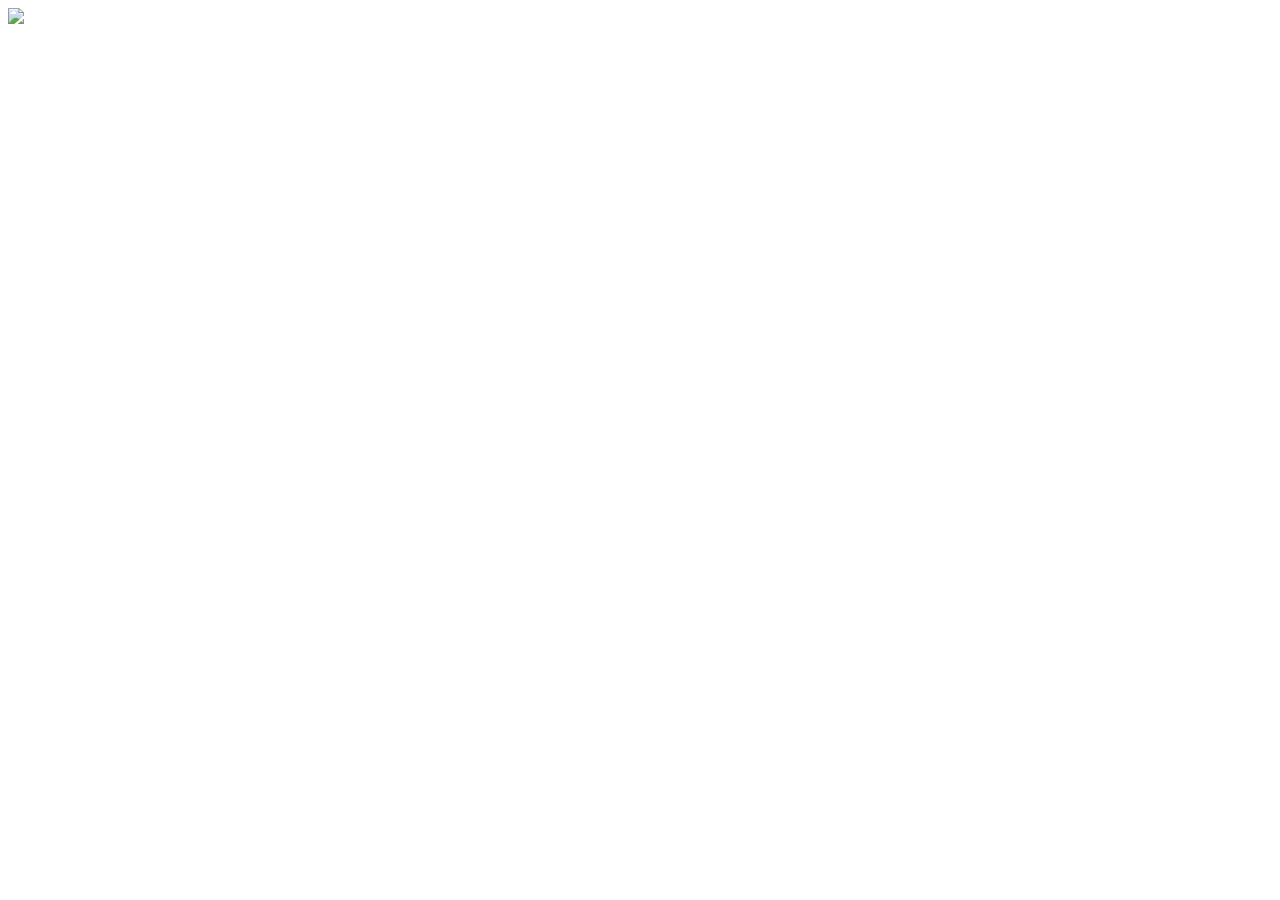
==== src/main/resources/templates/index.html @ 3e925027 "Initial commit" ====
<!DOCTYPE html>
<html lang="en">
<head>
    <meta charset="UTF-8">
    <title>Title</title>
</head>
<body>
    <img src="https://encrypted-tbn0.gstatic.com/images?q=tbn:ANd9GcShe0gSid_NCOUSUmswEMEI4I2ZS5BkE7iQKpMz5TPYNnx910fD">
</body>
</html>
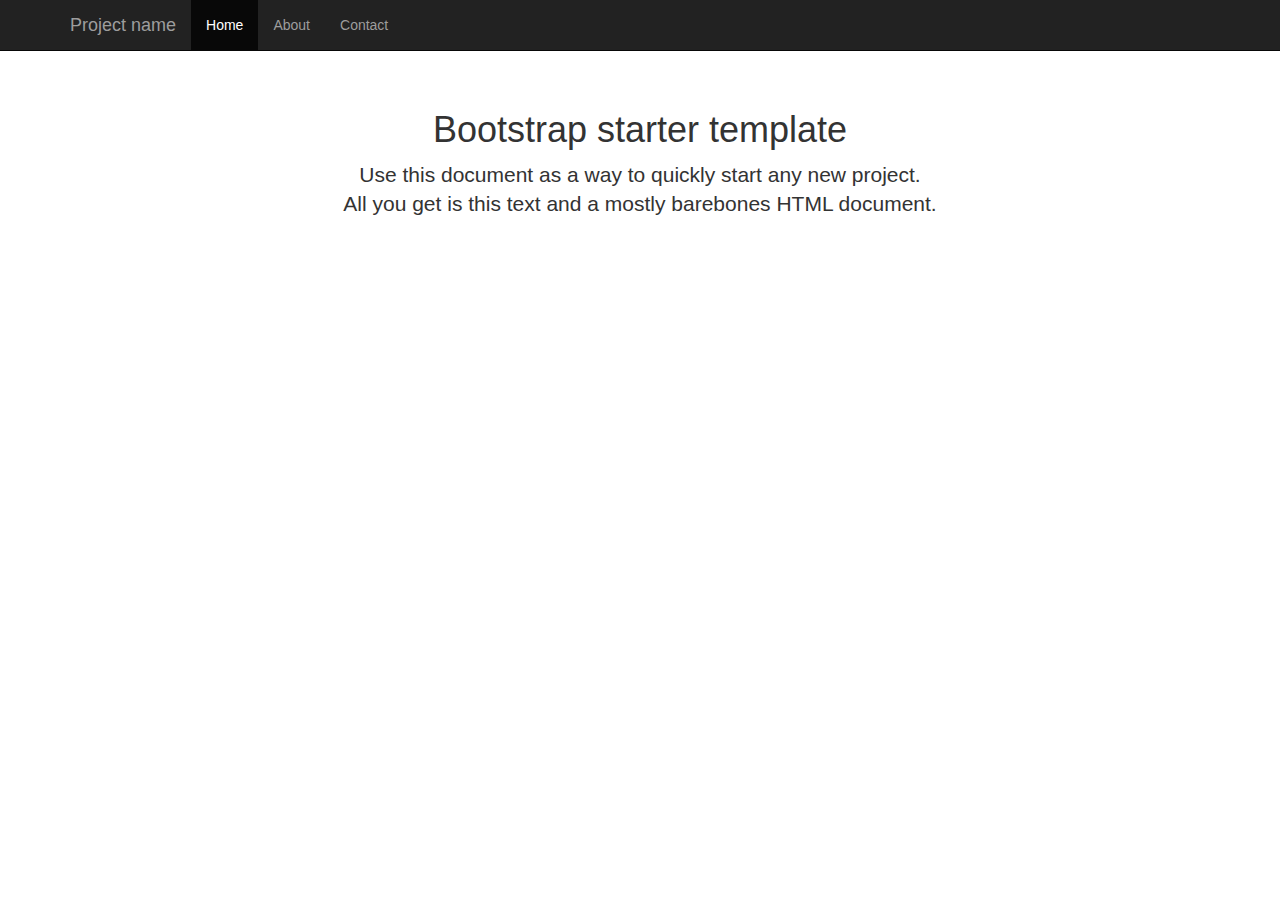
==== commit 15aef7ee: "Added index page" ====
--- a/src/main/resources/templates/index.html
+++ b/src/main/resources/templates/index.html
@@ -1,10 +1,67 @@
 <!DOCTYPE html>
 <html lang="en">
 <head>
-    <meta charset="UTF-8">
-    <title>Title</title>
+
+    <title>Starter Template for Bootstrap</title>
+
+    <!-- Bootstrap core CSS -->
+    <link href="https://maxcdn.bootstrapcdn.com/bootstrap/3.3.7/css/bootstrap.min.css" rel="stylesheet">
+
+    <!-- Custom styles for this template -->
+    <style>
+        body {
+            padding-top: 50px;
+        }
+
+        .starter-template {
+            padding: 40px 15px;
+            text-align: center;
+        }
+    </style>
+
+    <!-- HTML5 shim and Respond.js IE8 support of HTML5 elements and media queries -->
+    <!--[if lt IE 9]>
+    <script src="https://oss.maxcdn.com/html5shiv/3.7.2/html5shiv.min.js"></script>
+    <script src="https://oss.maxcdn.com/respond/1.4.2/respond.min.js"></script>
+    <![endif]-->
 </head>
+
 <body>
-    <img src="https://encrypted-tbn0.gstatic.com/images?q=tbn:ANd9GcShe0gSid_NCOUSUmswEMEI4I2ZS5BkE7iQKpMz5TPYNnx910fD">
+
+<div class="navbar navbar-inverse navbar-fixed-top" role="navigation">
+    <div class="container">
+        <div class="navbar-header">
+            <button type="button" class="navbar-toggle collapsed" data-toggle="collapse" data-target=".navbar-collapse">
+                <span class="sr-only">Toggle navigation</span>
+                <span class="icon-bar"></span>
+                <span class="icon-bar"></span>
+                <span class="icon-bar"></span>
+            </button>
+            <a class="navbar-brand" href="#">Project name</a>
+        </div>
+        <div class="collapse navbar-collapse">
+            <ul class="nav navbar-nav">
+                <li class="active"><a href="#">Home</a></li>
+                <li><a href="#about">About</a></li>
+                <li><a href="#contact">Contact</a></li>
+            </ul>
+        </div><!--/.nav-collapse -->
+    </div>
+</div>
+
+<div class="container">
+
+    <div class="starter-template">
+        <h1>Bootstrap starter template</h1>
+        <p class="lead">Use this document as a way to quickly start any new project.<br> All you get is this text and a mostly barebones HTML document.</p>
+    </div>
+
+</div><!-- /.container -->
+
+<!-- Bootstrap core JavaScript
+================================================== -->
+<!-- Placed at the end of the document so the pages load faster -->
+<script src="https://ajax.googleapis.com/ajax/libs/jquery/1.11.1/jquery.min.js"></script>
+<script src="https://maxcdn.bootstrapcdn.com/bootstrap/3.3.7/js/bootstrap.min.js"></script>
 </body>
-</html>+</html>
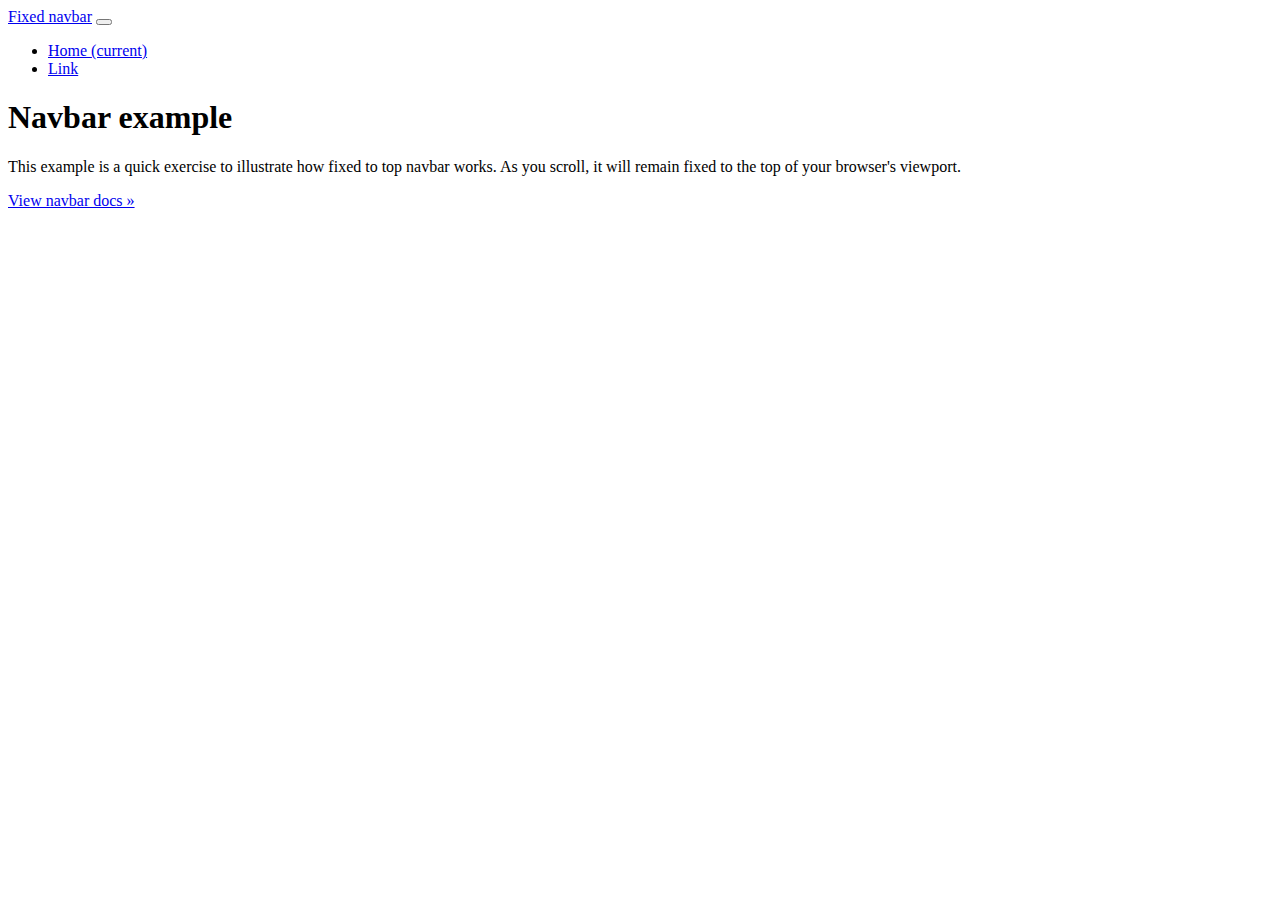
==== commit 4584d4e6: "Customised index.html" ====
--- a/src/main/resources/templates/index.html
+++ b/src/main/resources/templates/index.html
@@ -1,67 +1,41 @@
-<!DOCTYPE html>
-<html lang="en">
+<!doctype html>
+<html lang="en" xmlns:th="http://www.thymeleaf.org/">
 <head>
 
-    <title>Starter Template for Bootstrap</title>
+    <title>Title</title>
+    <link rel="stylesheet" th:href="@{/webjars/bootstrap/4.0.0/css/bootstrap.min.css}" media="screen">
+    <link rel="stylesheet" th:href="@{css/style.css}" media="screen">
+</head>
+<body>
+<nav class="navbar navbar-expand-md navbar-dark fixed-top bg-dark">
+    <a class="navbar-brand" href="#">Fixed navbar</a>
+    <button class="navbar-toggler" type="button" data-toggle="collapse" data-target="#navbarCollapse" aria-controls="navbarCollapse" aria-expanded="false"
+            aria-label="Toggle navigation">
+        <span class="navbar-toggler-icon"></span>
+    </button>
+    <div class="collapse navbar-collapse" id="navbarCollapse">
+        <ul class="navbar-nav mr-auto">
+            <li class="nav-item active">
+                <a class="nav-link" href="#">Home <span class="sr-only">(current)</span></a>
+            </li>
+            <li class="nav-item">
+                <a class="nav-link" href="#">Link</a>
+            </li>
+        </ul>
+    </div>
+</nav>
 
-    <!-- Bootstrap core CSS -->
-    <link href="https://maxcdn.bootstrapcdn.com/bootstrap/3.3.7/css/bootstrap.min.css" rel="stylesheet">
+<main role="main" class="container">
+    <div class="jumbotron">
+        <h1>Navbar example</h1>
+        <p class="lead">This example is a quick exercise to illustrate how fixed to top navbar works. As you scroll, it will remain fixed to the top of your browser's
+            viewport.</p>
+        <a class="btn btn-lg btn-primary" href="../../components/navbar/" role="button">View navbar docs &raquo;</a>
+    </div>
+</main>
 
-    <!-- Custom styles for this template -->
-    <style>
-        body {
-            padding-top: 50px;
-        }
+<script th:src="@{/webjars/jquery/3.3.1/jquery.min.js}"></script>
+<script th:href="@{/webjars/bootstrap/4.0.0/js/bootstrap.min.js}"></script>
 
-        .starter-template {
-            padding: 40px 15px;
-            text-align: center;
-        }
-    </style>
-
-    <!-- HTML5 shim and Respond.js IE8 support of HTML5 elements and media queries -->
-    <!--[if lt IE 9]>
-    <script src="https://oss.maxcdn.com/html5shiv/3.7.2/html5shiv.min.js"></script>
-    <script src="https://oss.maxcdn.com/respond/1.4.2/respond.min.js"></script>
-    <![endif]-->
-</head>
-
-<body>
-
-<div class="navbar navbar-inverse navbar-fixed-top" role="navigation">
-    <div class="container">
-        <div class="navbar-header">
-            <button type="button" class="navbar-toggle collapsed" data-toggle="collapse" data-target=".navbar-collapse">
-                <span class="sr-only">Toggle navigation</span>
-                <span class="icon-bar"></span>
-                <span class="icon-bar"></span>
-                <span class="icon-bar"></span>
-            </button>
-            <a class="navbar-brand" href="#">Project name</a>
-        </div>
-        <div class="collapse navbar-collapse">
-            <ul class="nav navbar-nav">
-                <li class="active"><a href="#">Home</a></li>
-                <li><a href="#about">About</a></li>
-                <li><a href="#contact">Contact</a></li>
-            </ul>
-        </div><!--/.nav-collapse -->
-    </div>
-</div>
-
-<div class="container">
-
-    <div class="starter-template">
-        <h1>Bootstrap starter template</h1>
-        <p class="lead">Use this document as a way to quickly start any new project.<br> All you get is this text and a mostly barebones HTML document.</p>
-    </div>
-
-</div><!-- /.container -->
-
-<!-- Bootstrap core JavaScript
-================================================== -->
-<!-- Placed at the end of the document so the pages load faster -->
-<script src="https://ajax.googleapis.com/ajax/libs/jquery/1.11.1/jquery.min.js"></script>
-<script src="https://maxcdn.bootstrapcdn.com/bootstrap/3.3.7/js/bootstrap.min.js"></script>
 </body>
-</html>
+</html>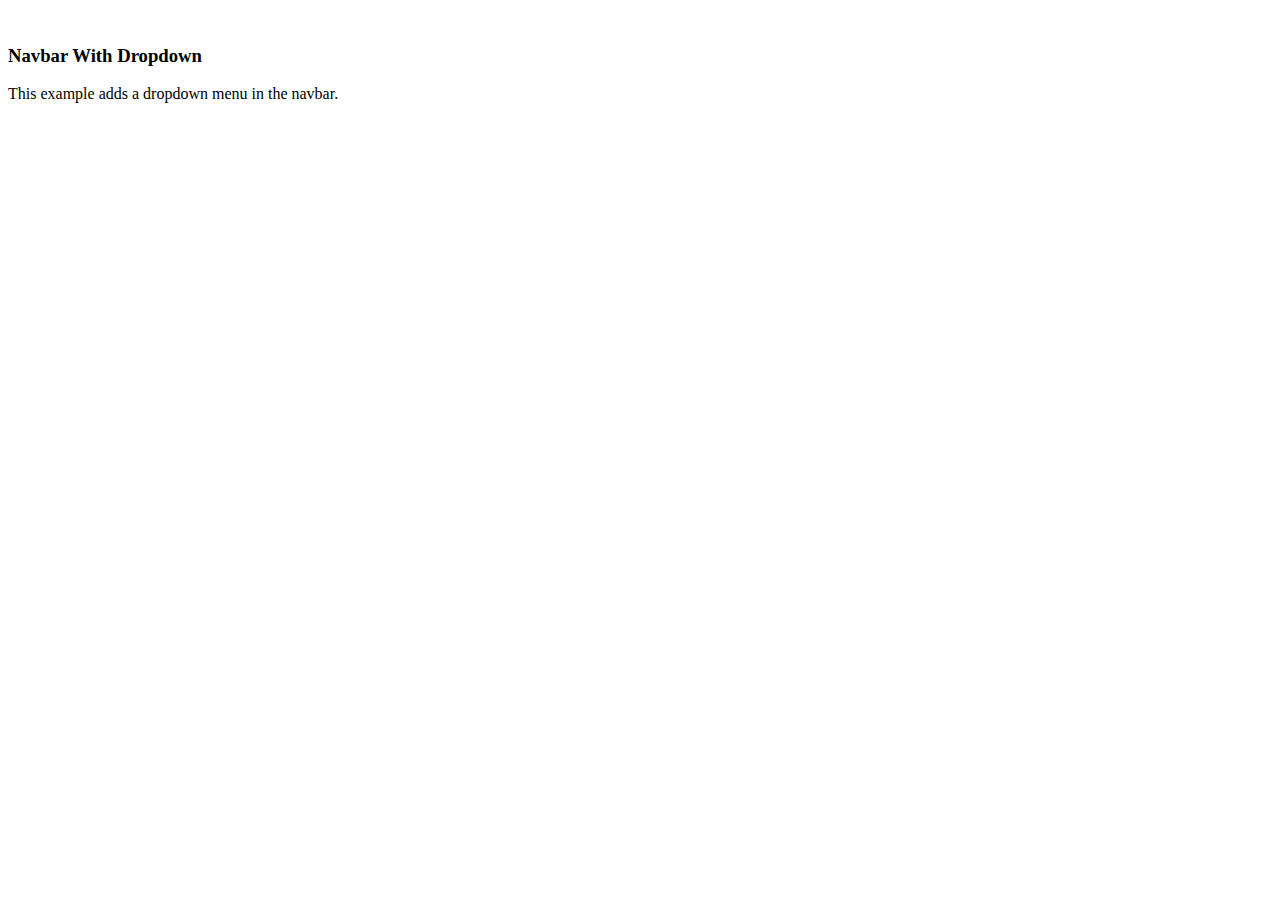
==== commit 5e3184bf: "Added fragment" ====
--- a/src/main/resources/templates/index.html
+++ b/src/main/resources/templates/index.html
@@ -1,41 +1,19 @@
 <!doctype html>
 <html lang="en" xmlns:th="http://www.thymeleaf.org/">
-<head>
 
-    <title>Title</title>
-    <link rel="stylesheet" th:href="@{/webjars/bootstrap/4.0.0/css/bootstrap.min.css}" media="screen">
-    <link rel="stylesheet" th:href="@{css/style.css}" media="screen">
-</head>
+<head th:replace="common/header :: common-header" />
 <body>
-<nav class="navbar navbar-expand-md navbar-dark fixed-top bg-dark">
-    <a class="navbar-brand" href="#">Fixed navbar</a>
-    <button class="navbar-toggler" type="button" data-toggle="collapse" data-target="#navbarCollapse" aria-controls="navbarCollapse" aria-expanded="false"
-            aria-label="Toggle navigation">
-        <span class="navbar-toggler-icon"></span>
-    </button>
-    <div class="collapse navbar-collapse" id="navbarCollapse">
-        <ul class="navbar-nav mr-auto">
-            <li class="nav-item active">
-                <a class="nav-link" href="#">Home <span class="sr-only">(current)</span></a>
-            </li>
-            <li class="nav-item">
-                <a class="nav-link" href="#">Link</a>
-            </li>
-        </ul>
-    </div>
-</nav>
 
-<main role="main" class="container">
-    <div class="jumbotron">
-        <h1>Navbar example</h1>
-        <p class="lead">This example is a quick exercise to illustrate how fixed to top navbar works. As you scroll, it will remain fixed to the top of your browser's
-            viewport.</p>
-        <a class="btn btn-lg btn-primary" href="../../components/navbar/" role="button">View navbar docs &raquo;</a>
-    </div>
-</main>
+<div th:replace="common/navbar :: common-navbar"/>
 
-<script th:src="@{/webjars/jquery/3.3.1/jquery.min.js}"></script>
-<script th:href="@{/webjars/bootstrap/4.0.0/js/bootstrap.min.js}"></script>
+<br>
+<div class="container">
+    <h3>Navbar With Dropdown</h3>
+    <p>This example adds a dropdown menu in the navbar.</p>
+</div>
+
+
+<div th:replace="common/header :: before-body-scripts"/>
 
 </body>
 </html>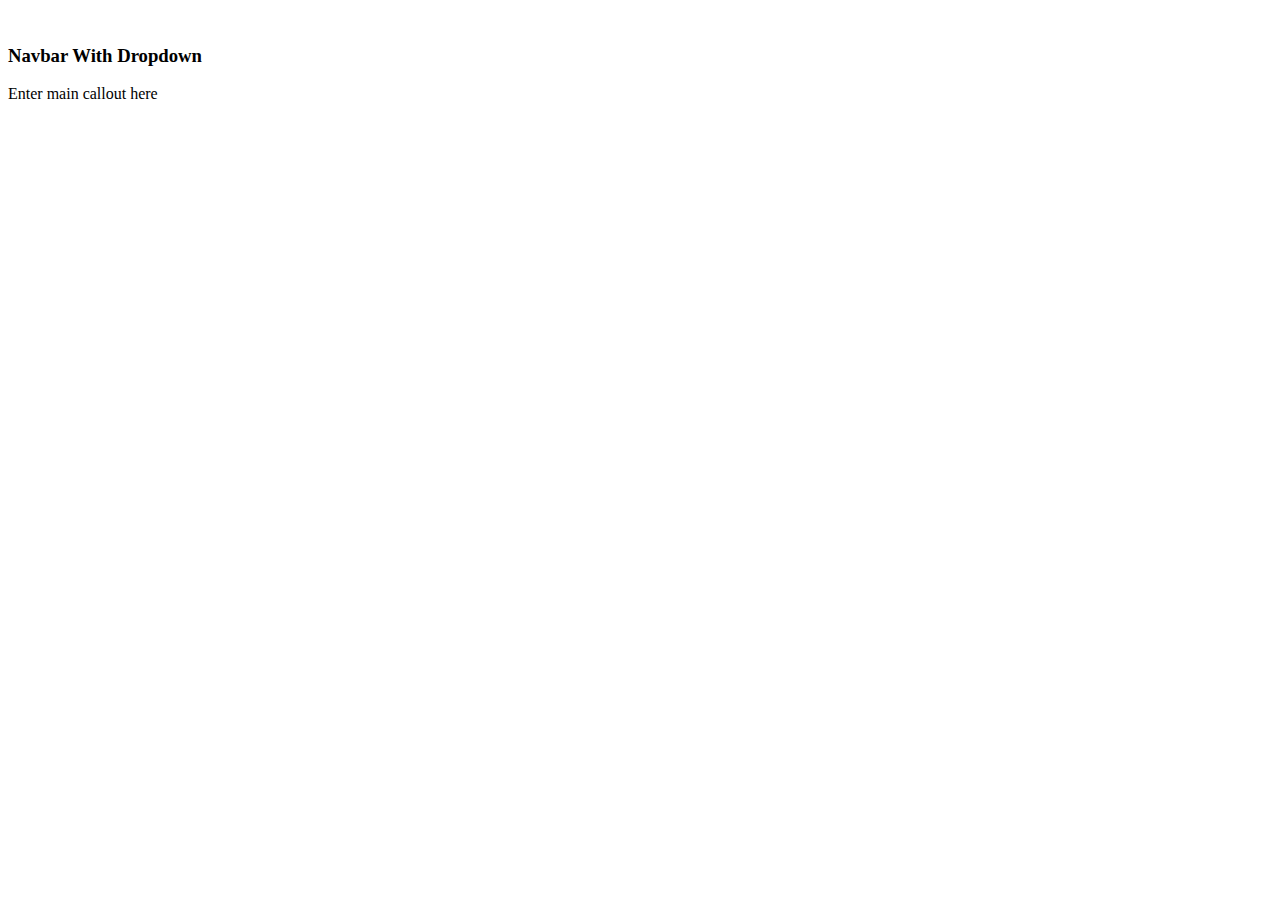
==== commit d8515acd: "added i18n capability" ====
--- a/src/main/resources/templates/index.html
+++ b/src/main/resources/templates/index.html
@@ -8,8 +8,8 @@
 
 <br>
 <div class="container">
-    <h3>Navbar With Dropdown</h3>
-    <p>This example adds a dropdown menu in the navbar.</p>
+    <h3 th:text="#{index.main.callout}">Navbar With Dropdown</h3>
+    <p >Enter main callout here</p>
 </div>
 
 
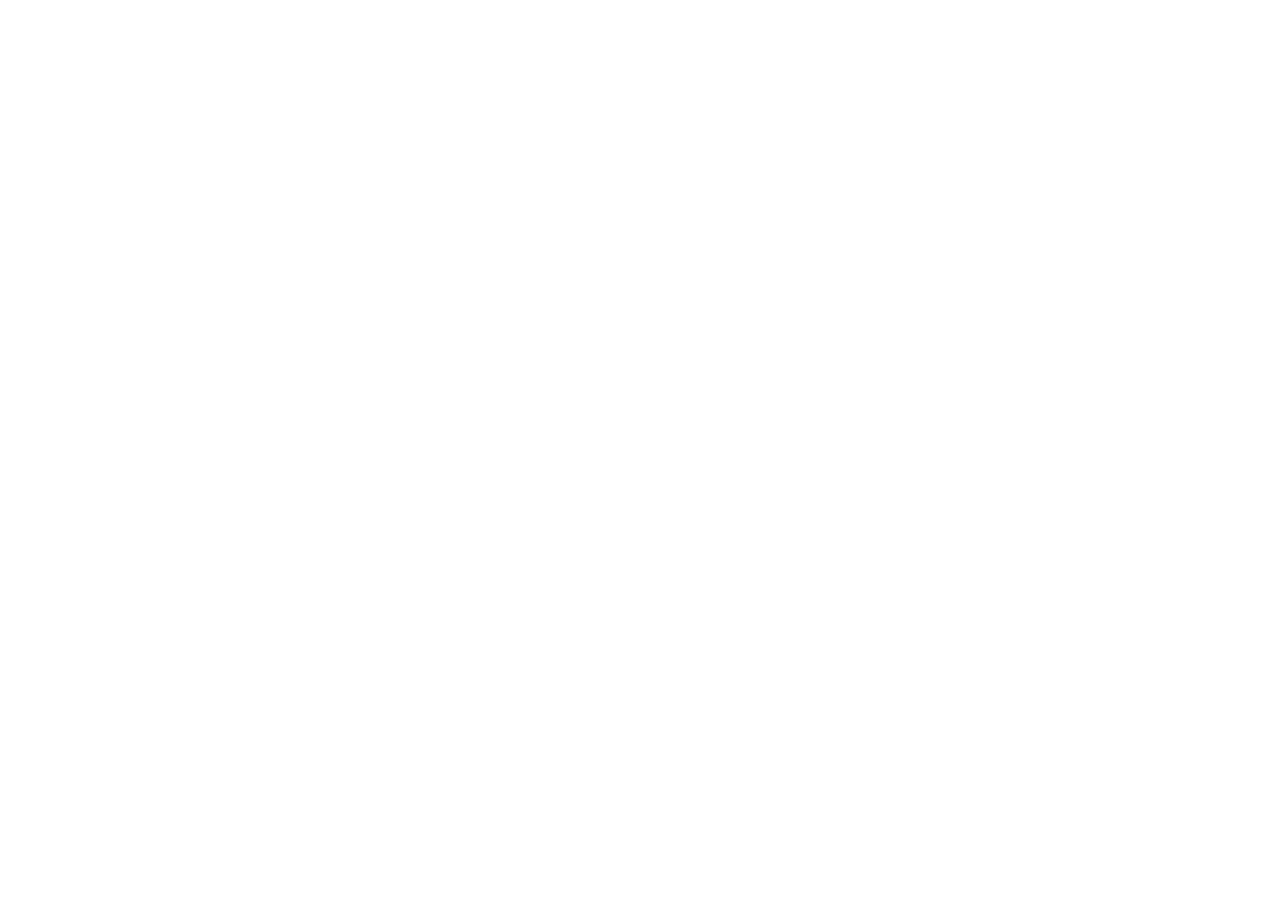
==== commit 27436f32: "added fedback" ====
--- a/src/main/resources/templates/index.html
+++ b/src/main/resources/templates/index.html
@@ -6,10 +6,34 @@
 
 <div th:replace="common/navbar :: common-navbar"/>
 
-<br>
 <div class="container">
-    <h3 th:text="#{index.main.callout}">Navbar With Dropdown</h3>
-    <p >Enter main callout here</p>
+
+    <div class="jumbotron text-center">
+        <h1 th:text="#{index.h1.text}"></h1>
+        <p class="lead" th:text="#{index.p.lead}"></p>
+    </div>
+
+    <div class="row">
+        <div class="col-md-6">
+            <div class="well">
+                <h2 class="text-center" th:text="#{index.basic.membership}"></h2>
+                <h4 th:text="#{index.h4.basic.membership}"></h4>
+                <a class="btn btn-primary btn-lg btn-block"
+                   th:href="@{/signup?planId=1}"
+                   th:text="#{index.basic.signup.button}"></a>
+            </div>
+        </div>
+        <div class="col-md-6">
+            <div class="well">
+                <h2 class="text-center" th:text="#{index.pro.membership}"></h2>
+                <h4 th:text="#{index.h4.pro.membership}"></h4>
+                <a class="btn btn-success btn-lg btn-block"
+                   th:href="@{/signup?planId=2}"
+                   th:text="#{index.pro.signup.button}"></a>
+            </div>
+        </div>
+    </div>
+
 </div>
 
 
